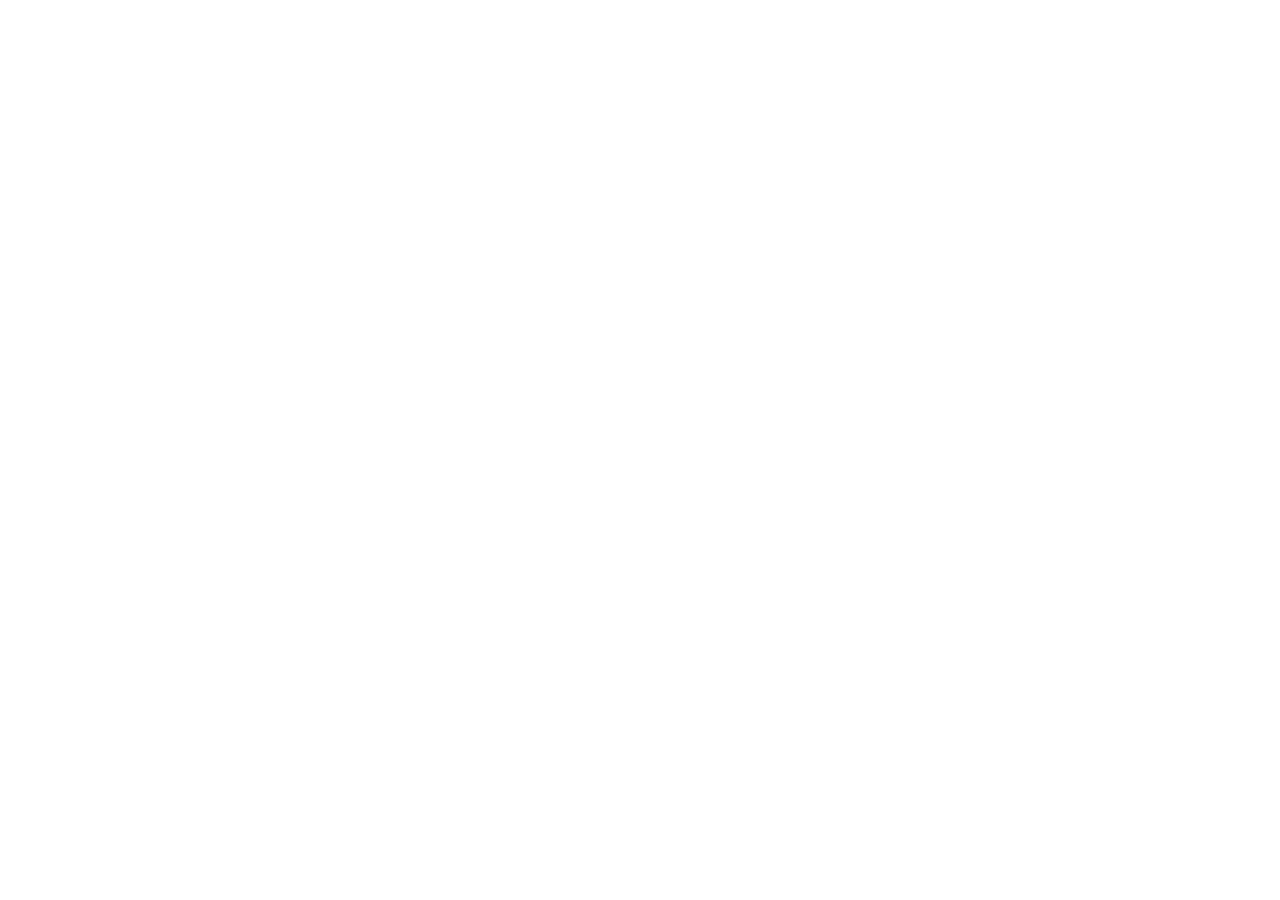
==== cart.html @ 9169c889 "Add files via upload" ====
<!DOCTYPE html>
<html lang="en">
<head>
    <meta charset="UTF-8">
    <meta http-equiv="X-UA-Compatible" content="IE=edge">
    <meta name="viewport" content="width=device-width, initial-scale=1.0">
    <title>stxrrydreams_</title>
</head>
<body>
    
</body>
</html>
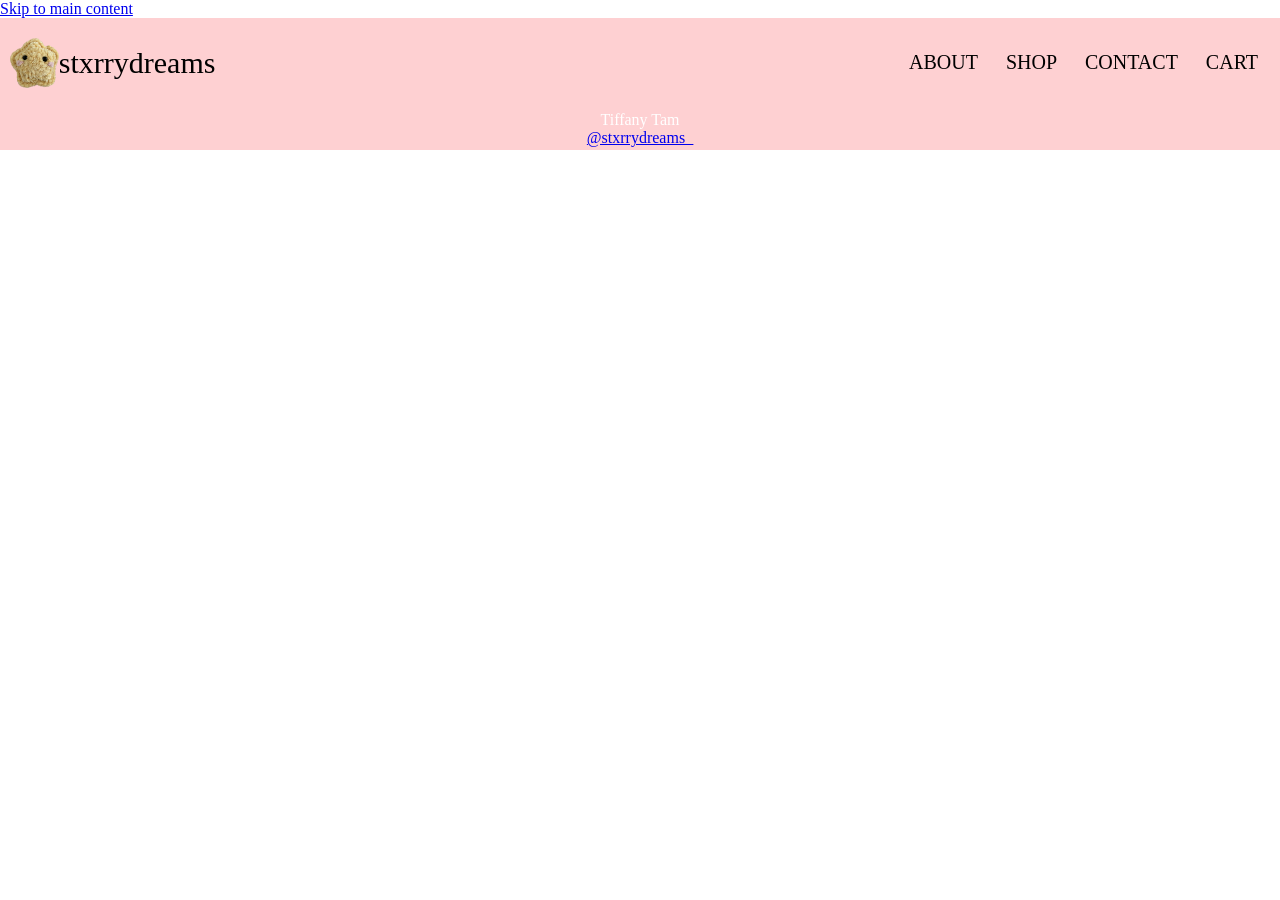
==== commit c4c97e1b: "Add files via upload" ====
--- a/cart.html
+++ b/cart.html
@@ -2,11 +2,59 @@
 <html lang="en">
 <head>
     <meta charset="UTF-8">
-    <meta http-equiv="X-UA-Compatible" content="IE=edge">
+    <!-- <meta http-equiv="X-UA-Compatible" content="IE=edge"> -->
     <meta name="viewport" content="width=device-width, initial-scale=1.0">
-    <title>stxrrydreams_</title>
+    <title>phone charms</title>
+    <link rel="stylesheet" href="css/newstyle.css">
+    <link rel="icon" type="image/x-icon" href="/images/favicon.ico">
+    <!-- Google Fonts -->
+    <!-- Font Awesome: nav -->
+    
 </head>
 <body>
-    
+    <a class="skip" href="#skip">Skip to main content</a> 
+    <header class="header">
+        <nav class="navbar">
+            <!-- logo -->
+            <a href="index.html" class="logo-name"><img src="images/stxrry.png" alt="logo" height="50px"> stxrrydreams</a>
+
+            <div class="nav-links">
+                <ul>
+                    <li>
+                        <a href="index.html" class="nav_item">ABOUT</a>
+                    </li>
+
+                    <li>
+                        <a href="shop.html" class="nav_item">SHOP</a>
+                    </li>
+
+                    <li>
+                        <a href="contact.html" class="nav_item">CONTACT</a>
+                    </li>
+
+                    <li>
+                        <a href="cart.html" class="nav_item">CART</a>
+                    </li>
+                </ul>
+            </div>
+        </nav>
+    </header>
+
+    <!-- <h1 class="products">CART</h1> -->
+
+    <section class="cart">
+        <div class="Cart-Container">
+            <div class=”Cart-Header”>
+                
+            </div>
+        </div>
+    </section>
+
+    <footer>
+        <p>Tiffany Tam<br>
+            <a href="https://www.instagram.com/stxrrydreams_/" target="_blank" rel="noopener noreferrer">@stxrrydreams_</a>
+        <!-- <a href="mailto:xyz@example.com">zyx@example.com</a></p> -->
+    </footer>
+
 </body>
 </html>
--- a/css/newstyle.css
+++ b/css/newstyle.css
@@ -0,0 +1,430 @@
+* {
+    padding: 0; 
+    margin: 0; 
+    /* box-sizing: border-box; */
+}
+
+/* skip to main content */ 
+
+
+/* nav CSS for all pages */
+
+.navbar {
+    display: flex; 
+    min-height: 10vh; 
+    width: 100%; 
+    background: #fed0d2; 
+    position: relative; 
+}
+
+.logo-name {
+    display: flex; 
+    align-items: center; 
+    text-decoration: none;
+    color: #000; 
+    font-size: 30px; 
+}
+
+nav {
+    display: flex; 
+    box-sizing: border-box; 
+    padding: 10px; 
+    width: 100%;
+    justify-content: space-between; 
+    align-items: center; 
+} 
+
+.nav-links {
+    flex: 1; 
+    text-align: right; 
+} 
+
+.nav-links ul li {
+    list-style: none; 
+    display: inline-block; 
+    padding: 8px 12px; 
+    position: relative; 
+} 
+
+.nav_item {
+    color: #000000; 
+    text-decoration: none; 
+    font-size: 20px;
+} 
+
+.nav-links ul li::after {
+    content: ''; 
+    width: 0%; 
+    height: 2px; 
+    background: #000000; 
+    display: block; 
+    margin: auto; 
+    transition: 0.5s; 
+}
+
+.nav-links ul li:hover::after {
+    width: 100%; 
+} 
+
+/* intro CSS for index */
+
+.intro {
+    display: flex; 
+    justify-content: center; 
+    align-items: center;
+    min-height: 75vh; 
+    width: 100%; 
+    background-image: url("/images/intro-opacity.png"); 
+    box-shadow: 0 4px 8px 0 rgba(0, 0, 0, 0.2), 0 6px 20px 0 rgba(0, 0, 0, 0.19);
+    background-position: center; 
+    background-size: cover; 
+    position: relative; 
+    text-align: center;
+}
+
+.intro h1 {
+    font-size: 50px;
+}
+
+.intro p {
+    margin: 10px 0 35px; 
+    font-size: 18px; 
+}
+
+.intro-btn {
+    display: inline-block; 
+    text-decoration: none; 
+    color: #000000; 
+    border: 1px solid #000000; 
+    padding: 10px 35px; 
+    font-size: 15px; 
+    background: transparent; 
+    position: relative; 
+    cursor: pointer; 
+}
+
+.intro-btn:hover {
+    border: 1px solid #fff; 
+    background-color: #fff; 
+    transition: 0.5s; 
+} 
+
+/* intro CSS for index */
+
+.row {
+    display: flex; 
+    min-height: 60vh; 
+    /* padding-bottom: 15px;  */
+}
+
+.about {
+    flex: 1; 
+}
+
+/* .about:first-child {
+    margin-right: 20px; 
+} */
+
+#about-pic {
+    background-image: url("/images/distraught.JPG"); 
+    background-repeat: no-repeat;
+}    
+
+#about-text {
+    display: flex; 
+    flex-direction: column;
+    justify-content: center; 
+    align-items: center; 
+    position: relative; 
+    text-align: center;
+    margin: auto; 
+}
+
+#about-text h1 {
+    font-size: 30px; 
+}
+
+#about-text p {
+    font-size: 18px; 
+}
+
+/* .column {
+    box-shadow: #000;
+} */
+
+#about-text {
+    padding: 10rem 0 5rem 0;
+    overflow: hidden;
+}
+  
+/* shop CSS in index */
+
+.section {
+    /* background-color: #fed0d2; */
+    background: rgba(254, 208, 210, 0.50);
+    /* background: rgba(0, 151, 19, 0.3); */
+    padding-top: 30px;
+    padding-bottom: 50px; 
+}
+
+.cat-center {
+    display: flex;
+    align-items: center;
+    justify-content: center;
+    max-width: 114rem;
+    margin: auto;
+    padding: 0 3rem;
+}
+  
+.cat-center .cat {
+    max-width: 37rem;
+    height: 25rem;
+    overflow: hidden;
+    position: relative;
+    cursor: pointer;
+    text-align: center;
+}
+  
+.cat-center .cat:not(:last-child) {
+    margin-right: 3rem;
+}
+  
+.cat-center .cat img {
+    width: 36.5rem;
+    height: 100%;
+    margin: auto;
+    object-fit: cover;
+    transition: all 2s ease;
+}
+
+.cat-center .cat:hover img {
+    transform: scale(1.1);
+}
+
+.cat-center .cat div {
+    position: absolute;
+    bottom: 15%;
+    left: 50%;
+    transform: translateX(-50%);
+    background-color: var(--white);
+    width: 18rem;
+    height: 5rem;
+    line-height: 5rem;
+    text-align: center;
+    font-size: 2rem;
+    font-weight: 500;
+}
+
+.cat p {
+    background-color: #fff; 
+    color:#000; 
+    text-decoration: none;
+}
+
+.title {
+    text-align: center;
+    margin-bottom: 5rem;
+}
+
+.title h1 {
+    font-size: 3rem;
+    text-transform: uppercase;
+    margin-bottom: 1rem;
+    font-weight: 500;
+}
+
+/* contact CSS in index */
+
+.contact-info {
+    padding-top: 65px;
+    text-align: center;
+    margin-bottom: 5rem;
+
+}
+
+.contact-info h1 {
+    font-size: 3rem;
+    text-transform: uppercase;
+    margin-bottom: 1rem;
+    font-weight: 500;
+}
+
+.contact-info p {
+    padding-bottom: 10px;
+}
+
+/* footer CSS for all pages */
+
+footer {
+    text-align: center;
+    padding: 3px;
+    background-color: #fed0d2;
+    color: white;
+}
+
+/* .footer a {
+    text-decoration: none; 
+    color: #fff; 
+} */
+
+.footer-insta {
+    text-decoration-color: #fff;
+    text-decoration: none; 
+    color: #fff; 
+}
+
+/* form */
+
+.contact-header {
+    text-align: center; 
+    padding-top: 30px; 
+    font-size: 35px;
+}
+
+input[type=text], select, textarea {
+    width: 100%;
+    padding: 10px;
+    border: 1px solid #ccc;
+    border-radius: 4px;
+    box-sizing: border-box;
+    margin-top: 6px;
+    margin-bottom: 16px;
+    resize: vertical;
+}
+  
+input[type=submit] {
+    background-color: #fed0d2;
+    color: black;
+    padding: 12px 20px;
+    border: none;
+    border-radius: 4px;
+    cursor: pointer;
+}
+  
+input[type=submit]:hover {
+    background-color: #fed0d2;
+}
+  
+.container {
+    box-sizing: border-box;
+    border-radius: 5px;
+    background-color: #fff;
+    padding: 20px;
+}
+
+.req {
+    color: red; 
+}
+
+/* .req-info {
+    padding-top: 5px; 
+} */
+
+  /* shop CSS */ 
+
+.products {
+    text-align: center; 
+    padding-top: 30px; 
+    font-size: 35px;
+}
+ 
+.shop-products { 
+    /* padding-top: 30px;  */
+    padding: 30px; 
+    display: flex;
+    flex-wrap: wrap; 
+    justify-content: center; 
+    gap: 20px; 
+}
+
+.shop-products > figure {
+    flex-basis: 350px; 
+} 
+
+.shop-products figure img {
+    object-fit: cover; 
+    max-width: 100%; 
+    max-height: 100%; 
+    vertical-align: middle; 
+    border-radius: 5px;
+}
+
+.gallery__img { 
+    opacity: 1.0; 
+    filter: alpha(opacity=100); 
+} 
+
+.gallery__img:hover {
+    /* transform: scale(1.05);  */
+     opacity: 0.8; 
+     filter: alpha(opacity=80); 
+} 
+
+.gallery__item:hover {
+    text-decoration: underline;
+}
+
+.coming-soon {
+    opacity: 1.0; 
+    filter: alpha(opacity=100); 
+}
+
+/* .coming-soon:hover {
+    opacity: 0.8; 
+     filter: alpha(opacity=80); 
+} */
+
+.caption {
+    padding-top: 10px;
+    text-align: center;
+}
+
+/* .caption:hover {
+    text-decoration: underline;
+} */
+
+/* collections CSS + jewelry + keychains + phone charms (as of right now) */ 
+
+/* .collections-products {
+    text-align: center; 
+    padding-top: 30px; 
+    font-size: 35px;
+}
+
+.collection-shop {
+    padding: 30px; 
+    display: flex;
+    flex-wrap: wrap; 
+    justify-content: center; 
+    gap: 20px; 
+}
+
+.collection-shop > figure {
+    flex-basis: 350px; 
+} 
+
+.collection-shop figure img {
+    object-fit: cover; 
+    max-width: 100%; 
+    max-height: 100%; 
+    vertical-align: middle; 
+    border-radius: 5px;
+}
+
+.collection__img:hover {
+    transform: scale(1.05); 
+     opacity: 0.8; 
+     filter: alpha(opacity=80); 
+}  */
+
+/* .coming-soon {
+    opacity: 1.0; 
+    filter: alpha(opacity=100); 
+}
+
+.coming-soon:hover {
+    opacity: 0.8; 
+     filter: alpha(opacity=80); 
+} */
+
+/* cart CSS */ 
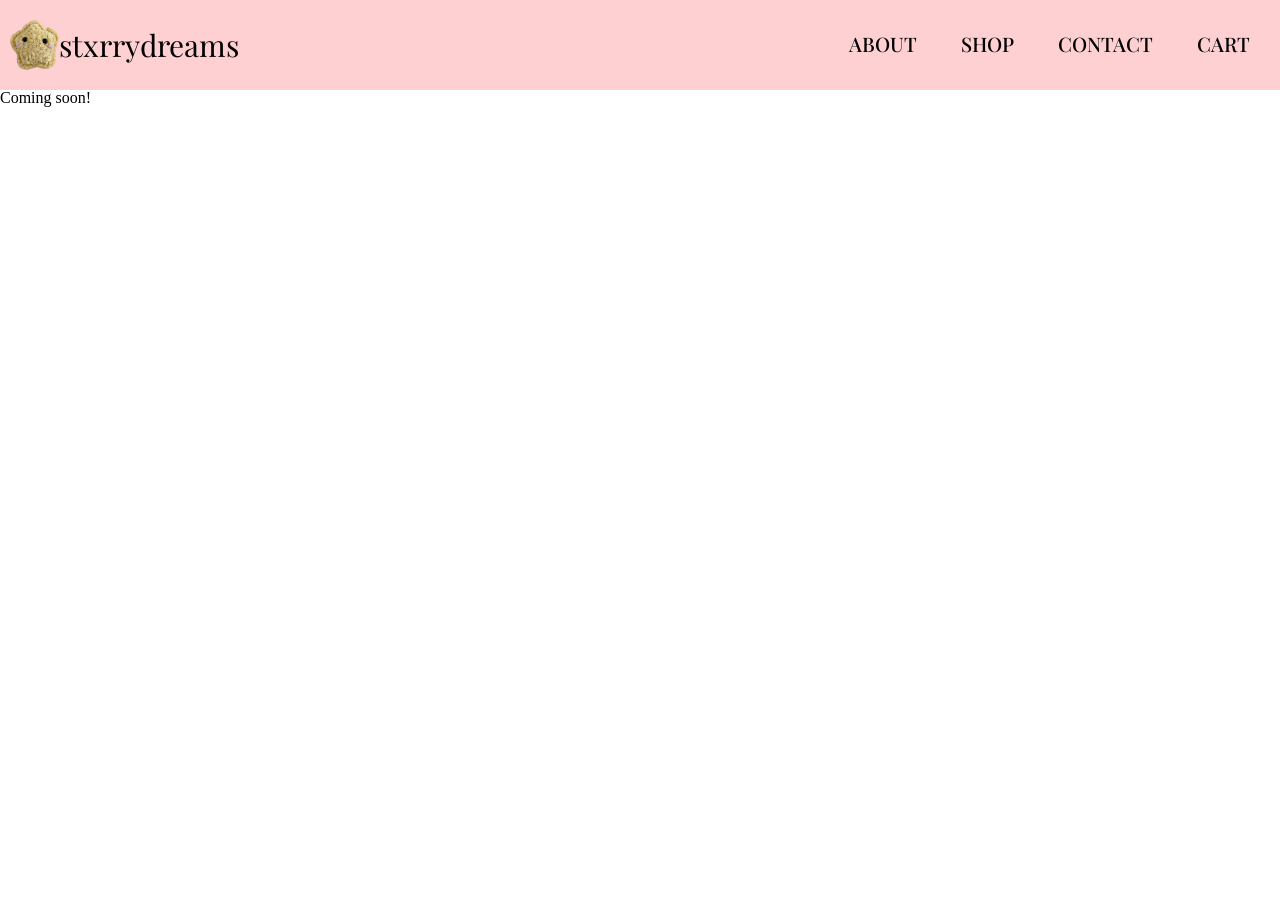
==== commit 77b1b8dd: "Add files via upload" ====
--- a/cart.html
+++ b/cart.html
@@ -5,10 +5,13 @@
     <!-- <meta http-equiv="X-UA-Compatible" content="IE=edge"> -->
     <meta name="viewport" content="width=device-width, initial-scale=1.0">
     <title>phone charms</title>
+    <link rel="stylesheet" href="css/html5reset.css">
     <link rel="stylesheet" href="css/newstyle.css">
     <link rel="icon" type="image/x-icon" href="/images/favicon.ico">
     <!-- Google Fonts -->
-    <!-- Font Awesome: nav -->
+    <link rel="preconnect" href="https://fonts.googleapis.com">
+    <link rel="preconnect" href="https://fonts.gstatic.com" crossorigin>
+    <link href="https://fonts.googleapis.com/css2?family=Playfair+Display:wght@400;600&display=swap" rel="stylesheet">
     
 </head>
 <body>
@@ -45,16 +48,15 @@
     <section class="cart">
         <div class="Cart-Container">
             <div class=”Cart-Header”>
-                
+                <h1>Coming soon!</h1>
             </div>
         </div>
     </section>
 
-    <footer>
+    <!-- <footer>
         <p>Tiffany Tam<br>
             <a href="https://www.instagram.com/stxrrydreams_/" target="_blank" rel="noopener noreferrer">@stxrrydreams_</a>
-        <!-- <a href="mailto:xyz@example.com">zyx@example.com</a></p> -->
-    </footer>
+    </footer> -->
 
 </body>
 </html>
--- a/css/newstyle.css
+++ b/css/newstyle.css
@@ -1,3 +1,5 @@
+/* font-family: 'Playfair Display', serif; */
+
 * {
     padding: 0; 
     margin: 0; 
@@ -5,7 +7,21 @@
 }
 
 /* skip to main content */ 
-
+.skip {
+    background-color: #fff; 
+    color: #000; 
+    left: 50%; 
+    position: absolute; 
+    padding: 10px; 
+    transform: translate(-50%, -100%);
+    transition: transform 0.3s; 
+    z-index: 100; 
+    font-size: 24px; 
+} 
+
+.skip:focus {
+    transform: translate(-50%, 0%);
+}
 
 /* nav CSS for all pages */
 
@@ -27,22 +43,26 @@
 
 nav {
     display: flex; 
+    /* text-align: center; */
     box-sizing: border-box; 
     padding: 10px; 
     width: 100%;
     justify-content: space-between; 
     align-items: center; 
+    font-family: 'Playfair Display', serif;
+    font-weight: 400;
 } 
 
 .nav-links {
     flex: 1; 
     text-align: right; 
+    font-weight: 500;
 } 
 
 .nav-links ul li {
     list-style: none; 
     display: inline-block; 
-    padding: 8px 12px; 
+    padding: 8px 20px; 
     position: relative; 
 } 
 
@@ -66,6 +86,14 @@
     width: 100%; 
 } 
 
+/* .nav_links ul li:focus::after,
+.nav_links ul li:active::after {
+    width: 100%; 
+    transition: none; 
+    border-bottom: 2px solid black; 
+} */
+
+
 /* intro CSS for index */
 
 .intro {
@@ -74,7 +102,7 @@
     align-items: center;
     min-height: 75vh; 
     width: 100%; 
-    background-image: url("/images/intro-opacity.png"); 
+    background-image: url("../images/intro-opacity.png"); 
     box-shadow: 0 4px 8px 0 rgba(0, 0, 0, 0.2), 0 6px 20px 0 rgba(0, 0, 0, 0.19);
     background-position: center; 
     background-size: cover; 
@@ -83,12 +111,14 @@
 }
 
 .intro h1 {
-    font-size: 50px;
+    font-size: 50px; 
+    font-family: 'Playfair Display', serif;
 }
 
 .intro p {
     margin: 10px 0 35px; 
     font-size: 18px; 
+    /* font-family: gayaku; */
 }
 
 .intro-btn {
@@ -109,7 +139,7 @@
     transition: 0.5s; 
 } 
 
-/* intro CSS for index */
+/* about CSS for index */
 
 .row {
     display: flex; 
@@ -126,7 +156,7 @@
 } */
 
 #about-pic {
-    background-image: url("/images/distraught.JPG"); 
+    background-image: url("../images/distraught.JPG"); 
     background-repeat: no-repeat;
 }    
 
@@ -142,6 +172,7 @@
 
 #about-text h1 {
     font-size: 30px; 
+    font-family: 'Playfair Display', serif;
 }
 
 #about-text p {
@@ -181,7 +212,7 @@
     height: 25rem;
     overflow: hidden;
     position: relative;
-    cursor: pointer;
+    /* cursor: pointer; */
     text-align: center;
 }
   
@@ -212,7 +243,8 @@
     line-height: 5rem;
     text-align: center;
     font-size: 2rem;
-    font-weight: 500;
+    font-family: 'Playfair Display', serif;
+    font-weight: 600;
 }
 
 .cat p {
@@ -221,6 +253,10 @@
     text-decoration: none;
 }
 
+.cat {
+    text-decoration: none;
+}
+
 .title {
     text-align: center;
     margin-bottom: 5rem;
@@ -229,8 +265,14 @@
 .title h1 {
     font-size: 3rem;
     text-transform: uppercase;
-    margin-bottom: 1rem;
-    font-weight: 500;
+    margin-bottom: 1rem; 
+    font-family: 'Playfair Display', serif;
+    font-weight: 600;
+}
+
+.title p { 
+    font-size: 20px;
+    font-weight: 400; 
 }
 
 /* contact CSS in index */
@@ -246,31 +288,52 @@
     font-size: 3rem;
     text-transform: uppercase;
     margin-bottom: 1rem;
-    font-weight: 500;
+    font-family: 'Playfair Display', serif;
+    font-weight: 600;
 }
 
 .contact-info p {
-    padding-bottom: 10px;
-}
+    padding-bottom: 15px; 
+    font-size: 20px;
+    font-weight: 400; 
+} 
+
+.contact-btn {
+    display: inline-block; 
+    text-decoration: none; 
+    color: #000000; 
+    border: 1px solid #000000; 
+    padding: 10px 35px; 
+    font-size: 15px; 
+    background: transparent; 
+    position: relative; 
+    cursor: pointer; 
+}
+
+.contact-btn:hover {
+    border: 1px solid #fed0d2; 
+    background-color: #fed0d2; 
+    transition: 0.5s; 
+} 
 
 /* footer CSS for all pages */
 
 footer {
     text-align: center;
-    padding: 3px;
+    padding: 15px;
     background-color: #fed0d2;
-    color: white;
-}
-
-/* .footer a {
+    color: black;
+}
+
+.footer a {
     text-decoration: none; 
-    color: #fff; 
-} */
+    color: #000; 
+}
 
 .footer-insta {
-    text-decoration-color: #fff;
+    text-decoration-color: #000;
     text-decoration: none; 
-    color: #fff; 
+    color: #000; 
 }
 
 /* form */
@@ -325,7 +388,9 @@
 .products {
     text-align: center; 
     padding-top: 30px; 
-    font-size: 35px;
+    font-size: 35px; 
+    font-family: 'Playfair Display', serif;
+    font-weight: 700;
 }
  
 .shop-products { 
@@ -428,3 +493,55 @@
 } */
 
 /* cart CSS */ 
+.Cart-Header h1 {
+    text-align: center; 
+}
+
+.about-links {
+    text-decoration: underline; 
+    color: slateblue; 
+}
+
+/* CSS for gallery */ 
+.gallery {
+    margin: 0; 
+}
+
+.image-grid { 
+    --gap: 16px; 
+    --num-cols: 4; 
+    --row-height: 300px; 
+
+    box-sizing: border-box; 
+    padding: var(--gap); 
+
+    display: grid; 
+    grid-template-columns: repeat(var(--num-cols), 1fr); 
+    grid-auto-rows: var(--row-height);  
+
+    gap: var(--gap); 
+}
+
+.image-grid > img {
+    width: 100%; 
+    height: 100%; 
+    object-fit: cover;
+} 
+
+/* image takes up 2 columns */
+.image-grid-col-2 {
+    grid-column: span 2; 
+}
+
+/* image takes up 2 rows */
+.image-grid-row-2 {
+    grid-row: span 2; 
+}
+
+/* anything under 1024px */
+@media screen and (max-width: 1024px) {
+    .image-grid {
+        --num-cols: 2; 
+        --row-height: 200px; 
+    }
+}
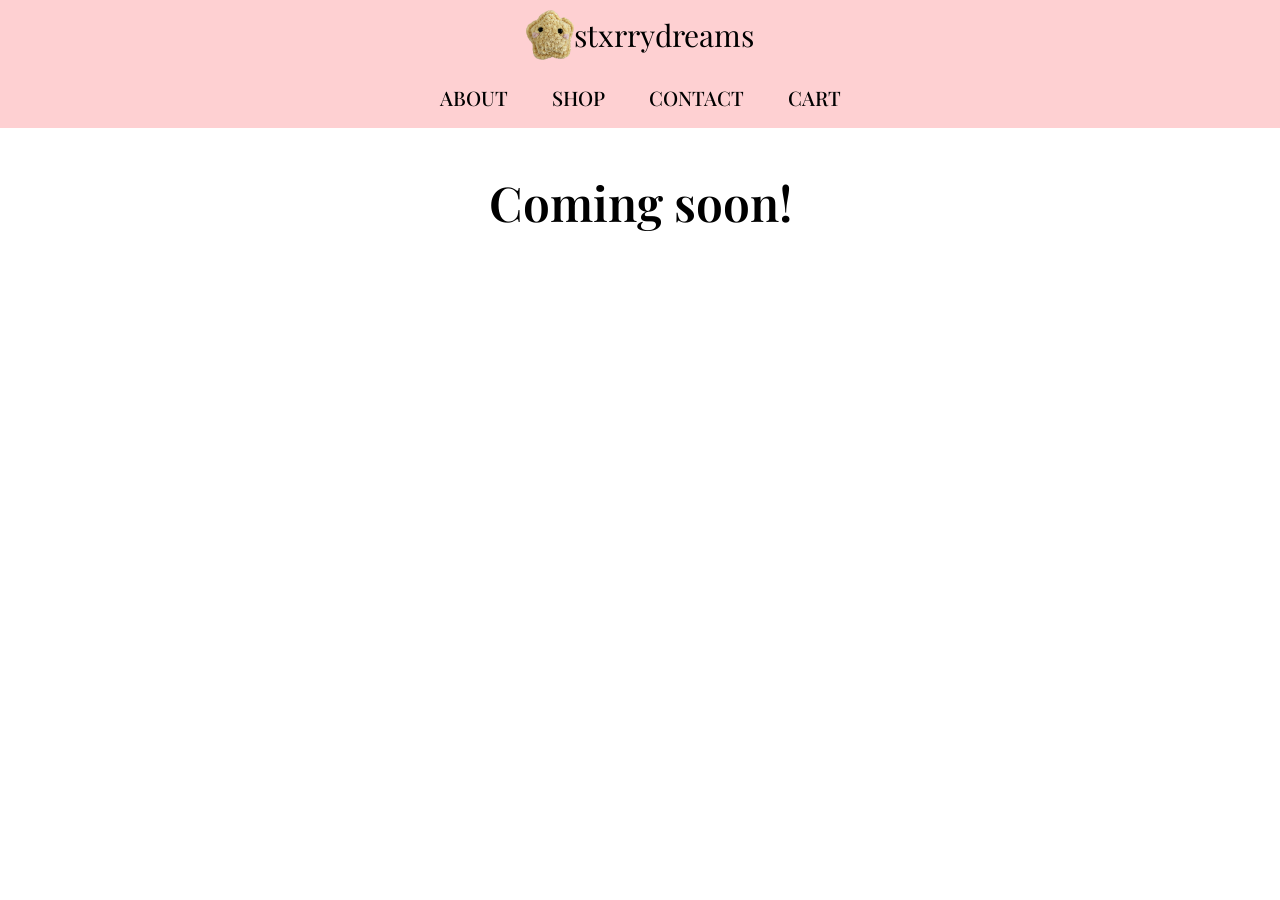
==== commit da9597a8: "Add files via upload" ====
--- a/cart.html
+++ b/cart.html
@@ -24,7 +24,7 @@
             <div class="nav-links">
                 <ul>
                     <li>
-                        <a href="index.html" class="nav_item">ABOUT</a>
+                        <a href="index.html#about" class="nav_item">ABOUT</a>
                     </li>
 
                     <li>
--- a/css/newstyle.css
+++ b/css/newstyle.css
@@ -25,7 +25,219 @@
 
 /* nav CSS for all pages */
 
+/* Default CSS for screens smaller than 780px */
 .navbar {
+    display: flex;
+    flex-direction: column;
+    min-height: 10vh;
+    width: 100%;
+    background: #fed0d2;
+    position: relative;
+}
+
+.logo-name {
+    display: flex;
+    align-items: center;
+    text-decoration: none;
+    color: #000;
+    font-size: 30px;
+}
+
+nav {
+    display: flex;
+    box-sizing: border-box;
+    padding: 10px;
+    width: 100%;
+    justify-content: center;
+    align-items: center;
+    flex-direction: column;
+    font-family: 'Playfair Display', serif;
+    font-weight: 400;
+}
+
+.nav-links {
+    display: flex;
+    flex-direction: column;
+    align-items: center;
+    font-weight: 500;
+    margin-top: 20px;
+}
+
+.nav-links ul {
+    padding: 0;
+    margin: 0;
+}
+
+.nav-links ul li {
+    list-style: none;
+    display: block;
+    padding: 8px 0;
+    position: relative;
+}
+
+.nav_item {
+    color: #000000;
+    text-decoration: none;
+    font-size: 20px;
+}
+
+.nav-links ul li::after {
+    content: '';
+    width: 0%;
+    height: 2px;
+    background: #000000;
+    display: block;
+    margin: auto;
+    transition: 0.5s;
+}
+
+.nav-links ul li:hover::after {
+    width: 100%;
+}
+
+/* .nav_item:active::after {
+    text-decoration: underline;
+}  */
+
+/* Media Query for screens greater than 780px */
+@media screen and (min-width: 780px) {
+    .navbar {
+        display: flex; 
+        min-height: 10vh; 
+        width: 100%; 
+        background: #fed0d2; 
+        position: relative; 
+    }
+    
+    .logo-name {
+        display: flex; 
+        align-items: center; 
+        text-decoration: none;
+        color: #000; 
+        font-size: 30px; 
+    }
+    
+    nav {
+        display: flex; 
+        box-sizing: border-box; 
+        padding: 10px; 
+        width: 100%;
+        justify-content: space-between; 
+        align-items: center; 
+        font-family: 'Playfair Display', serif;
+        font-weight: 400;
+    } 
+    
+    .nav-links {
+        flex: 1; 
+        text-align: right; 
+        font-weight: 500;
+    } 
+    
+    .nav-links ul li {
+        list-style: none; 
+        display: inline-block; 
+        padding: 8px 20px; 
+        position: relative; 
+    } 
+    
+    .nav_item {
+        color: #000000; 
+        text-decoration: none; 
+        font-size: 20px; 
+    } 
+    
+    .nav-links ul li::after {
+        content: ''; 
+        width: 0%; 
+        height: 2px; 
+        background: #000000; 
+        display: block; 
+        margin: auto; 
+        transition: 0.5s; 
+    }
+    
+    .nav-links ul li:hover::after {
+        width: 100%; 
+    }
+
+    /* .navbar-inverse .navbar-nav > li > a.active,
+.navbar-inverse .navbar-nav > li > a.active:hover,
+.navbar-inverse .navbar-nav > li > a.active:focus{ */
+}
+
+@media screen and (min-width: 1000px) {
+    .navbar {
+        display: flex; 
+        min-height: 10vh; 
+        width: 100%; 
+        background: #fed0d2; 
+        position: relative; 
+    }
+    
+    .logo-name {
+        display: flex; 
+        align-items: center; 
+        text-decoration: none;
+        color: #000; 
+        font-size: 30px; 
+    }
+    
+    nav {
+        display: flex; 
+        box-sizing: border-box; 
+        padding: 10px; 
+        width: 100%;
+        justify-content: space-between; 
+        align-items: center; 
+        font-family: 'Playfair Display', serif;
+        font-weight: 400;
+    } 
+    
+    .nav-links {
+        flex: 1; 
+        text-align: right; 
+        font-weight: 500;
+    } 
+    
+    .nav-links ul li {
+        list-style: none; 
+        display: inline-block; 
+        padding: 8px 20px; 
+        position: relative; 
+    } 
+    
+    .nav_item {
+        color: #000000; 
+        text-decoration: none; 
+        font-size: 20px; 
+        align-items: flex-end;
+    } 
+    
+    .nav-links ul li::after {
+        content: ''; 
+        width: 0%; 
+        height: 2px; 
+        background: #000000; 
+        display: block; 
+        margin: auto; 
+        transition: 0.5s; 
+    }
+    
+    .nav-links ul li:hover::after {
+        width: 100%; 
+    }
+
+    /* .nav-links ul li:active::after {
+        text-decoration: underline;
+    } */ 
+
+    /* .nav_item a:focus, .nav_item a:active {
+        text-decoration: underline;
+    } */
+}
+
+/* .navbar {
     display: flex; 
     min-height: 10vh; 
     width: 100%; 
@@ -43,7 +255,6 @@
 
 nav {
     display: flex; 
-    /* text-align: center; */
     box-sizing: border-box; 
     padding: 10px; 
     width: 100%;
@@ -69,7 +280,7 @@
 .nav_item {
     color: #000000; 
     text-decoration: none; 
-    font-size: 20px;
+    font-size: 20px; 
 } 
 
 .nav-links ul li::after {
@@ -84,7 +295,7 @@
 
 .nav-links ul li:hover::after {
     width: 100%; 
-} 
+}  */
 
 /* .nav_links ul li:focus::after,
 .nav_links ul li:active::after {
@@ -113,6 +324,7 @@
 .intro h1 {
     font-size: 50px; 
     font-family: 'Playfair Display', serif;
+    font-weight: 600; 
 }
 
 .intro p {
@@ -142,119 +354,97 @@
 /* about CSS for index */
 
 .row {
-    display: flex; 
+    display: flex;
+    flex-wrap: wrap;
+    align-items: center;
     min-height: 60vh; 
-    /* padding-bottom: 15px;  */
-}
-
-.about {
-    flex: 1; 
-}
-
-/* .about:first-child {
-    margin-right: 20px; 
-} */
-
-#about-pic {
-    background-image: url("../images/distraught.JPG"); 
+    padding: 35px; 
+    justify-content: center;
+  }
+
+  iframe {
+    max-width: 100%; 
+  }
+  
+  .about-vid {
+    flex-basis: 40%; 
+    height: auto; 
+    justify-content: center; 
+    align-items: center;
+  }
+
+  /* .about {
+    flex: 1;
+  }
+   */
+  .about:first-child {
+    margin-right: 20px;
+  }
+  
+  /* #about-pic {
+    background-image: url("../images/distraught.JPG");
     background-repeat: no-repeat;
-}    
-
-#about-text {
-    display: flex; 
+  } */
+  
+  #about-text {
+    display: flex;
     flex-direction: column;
-    justify-content: center; 
-    align-items: center; 
-    position: relative; 
+    justify-content: center;
+    align-items: center;
+    position: relative;
     text-align: center;
-    margin: auto; 
-}
-
-#about-text h1 {
-    font-size: 30px; 
+    margin: auto;
+  }
+  
+  #about-text h1 {
+    font-size: 30px;
     font-family: 'Playfair Display', serif;
-}
-
-#about-text p {
-    font-size: 18px; 
-}
-
-/* .column {
-    box-shadow: #000;
-} */
-
-#about-text {
-    padding: 10rem 0 5rem 0;
+    padding-bottom: 10px;
+  }
+  
+  #about-text p {
+    font-size: 18px;
+  }
+  
+  #about-text {
     overflow: hidden;
-}
+  }
+
+  @media screen and (min-width: 780px) {
+    /* .row {
+      display: flex;
+      min-height: 60vh;
+    } */
+    
+    /* .about {
+      flex: 1;
+      display: flex;
+      flex-direction: column;
+      justify-content: center;
+      align-items: center;
+    }
+    
+    .about:first-child {
+      margin-right: 0;
+      margin-bottom: 20px;
+    } */
+    
+    .about-vid {
+        width: 560; 
+        height: 315;
+    }
+    
+    #about-text {
+      text-align: center;
+    }
+  }
   
 /* shop CSS in index */
 
 .section {
-    /* background-color: #fed0d2; */
     background: rgba(254, 208, 210, 0.50);
-    /* background: rgba(0, 151, 19, 0.3); */
     padding-top: 30px;
     padding-bottom: 50px; 
-}
-
-.cat-center {
-    display: flex;
-    align-items: center;
-    justify-content: center;
-    max-width: 114rem;
-    margin: auto;
-    padding: 0 3rem;
-}
-  
-.cat-center .cat {
-    max-width: 37rem;
-    height: 25rem;
-    overflow: hidden;
-    position: relative;
-    /* cursor: pointer; */
-    text-align: center;
-}
-  
-.cat-center .cat:not(:last-child) {
-    margin-right: 3rem;
-}
-  
-.cat-center .cat img {
-    width: 36.5rem;
-    height: 100%;
-    margin: auto;
-    object-fit: cover;
-    transition: all 2s ease;
-}
-
-.cat-center .cat:hover img {
-    transform: scale(1.1);
-}
-
-.cat-center .cat div {
-    position: absolute;
-    bottom: 15%;
-    left: 50%;
-    transform: translateX(-50%);
-    background-color: var(--white);
-    width: 18rem;
-    height: 5rem;
-    line-height: 5rem;
-    text-align: center;
-    font-size: 2rem;
-    font-family: 'Playfair Display', serif;
-    font-weight: 600;
-}
-
-.cat p {
-    background-color: #fff; 
-    color:#000; 
-    text-decoration: none;
-}
-
-.cat {
-    text-decoration: none;
 }
 
 .title {
@@ -273,8 +463,170 @@
 .title p { 
     font-size: 20px;
     font-weight: 400; 
-}
-
+} 
+
+.container {
+    padding: 30px; 
+    display: flex;
+    flex-wrap: wrap; 
+    justify-content: center; 
+    gap: 20px; 
+}
+
+.container > img {
+    flex-basis: 350px; 
+} 
+
+.box { 
+    text-align: center; 
+} 
+
+.container img {
+    width: 100%; 
+    height: 100%; 
+    vertical-align: center;
+} 
+
+.box h1 {
+    background-color: #fff; 
+    color:#000; 
+    text-decoration: none;
+}
+
+.box h1 a:visited {
+    background-color: #fff; 
+    color:#000; 
+    text-decoration: none;
+}
+
+.box {
+    text-decoration: none;
+}
+
+@media screen and (min-width: 780px) { 
+    .container {
+        display: grid;
+        grid-template-columns: repeat(2, 1fr);
+        gap: 20px;
+      }
+      
+      .box {
+        max-width: 37rem;
+        height: 25rem;
+        overflow: hidden;
+        position: relative;
+        text-align: center;
+      }
+      
+      .box img {
+        width: 100%;
+        height: 100%;
+        object-fit: cover;
+        transition: all 2s ease;
+      }
+      
+      .box:hover img {
+        transform: scale(1.1);
+      }
+      
+      .box div {
+        position: absolute;
+        bottom: 15%;
+        left: 50%;
+        transform: translateX(-50%);
+        background-color: var(--white);
+        width: 18rem;
+        height: 5rem;
+        line-height: 5rem;
+        text-align: center;
+        font-size: 2rem;
+        font-family: 'Playfair Display', serif;
+        font-weight: 600;
+      }
+      
+      .box h1 {
+        background-color: #fff; 
+        color:#000; 
+        text-decoration: none;
+      }
+    
+      .box h1 a:visited {
+        background-color: #fff; 
+        color:#000; 
+        text-decoration: none;
+      }
+      
+      .box {
+        text-decoration: none;
+      }
+      
+      .title {
+        text-align: center;
+        margin-bottom: 5rem;
+      }
+      
+      .title h1 {
+        font-size: 3rem;
+        text-transform: uppercase;
+        margin-bottom: 1rem; 
+        font-family: 'Playfair Display', serif;
+        font-weight: 600;
+      }
+      
+      .title p { 
+        font-size: 20px;
+        font-weight: 400; 
+      }
+    
+}
+
+@media screen and (min-width: 1000px) {
+    .container {
+        display: flex;
+        align-items: center;
+        justify-content: center;
+        max-width: 114rem;
+        margin: auto;
+        padding: 0 3rem;
+        flex-wrap: nowrap;
+      }
+      
+      .container .box {
+        max-width: 37rem;
+        height: 25rem;
+        overflow: hidden;
+        position: relative;
+        text-align: center;
+        flex: 1;
+      }
+      
+      .container .box img {
+        width: 100%;
+        height: 100%;
+        margin: auto;
+        object-fit: cover;
+        transition: all 2s ease;
+      }
+      
+      .container .box:hover img {
+        transform: scale(1.1);
+      }
+      
+      .container .box div {
+        position: absolute;
+        bottom: 15%;
+        left: 50%;
+        transform: translateX(-50%);
+        background-color: var(--white);
+        width: 18rem;
+        height: 5rem;
+        line-height: 5rem;
+        text-align: center;
+        font-size: 2rem;
+        font-family: 'Playfair Display', serif;
+        font-weight: 600;
+      }
+}
 /* contact CSS in index */
 
 .contact-info {
@@ -319,6 +671,9 @@
 /* footer CSS for all pages */
 
 footer {
+    /* position: fixed;  */
+    bottom: 0px; 
+    width: 100%;  
     text-align: center;
     padding: 15px;
     background-color: #fed0d2;
@@ -376,12 +731,8 @@
 }
 
 .req {
-    color: red; 
-}
-
-/* .req-info {
-    padding-top: 5px; 
-} */
+    color: #0008FF; 
+}
 
   /* shop CSS */ 
 
@@ -399,6 +750,7 @@
     display: flex;
     flex-wrap: wrap; 
     justify-content: center; 
+    align-items: center;
     gap: 20px; 
 }
 
@@ -414,10 +766,14 @@
     border-radius: 5px;
 }
 
+.gallery_item {
+    max-width: 50%; 
+}
+
 .gallery__img { 
     opacity: 1.0; 
     filter: alpha(opacity=100); 
-} 
+}  
 
 .gallery__img:hover {
     /* transform: scale(1.05);  */
@@ -426,7 +782,7 @@
 } 
 
 .gallery__item:hover {
-    text-decoration: underline;
+    text-decoration: underline; 
 }
 
 .coming-soon {
@@ -448,53 +804,25 @@
     text-decoration: underline;
 } */
 
-/* collections CSS + jewelry + keychains + phone charms (as of right now) */ 
-
-/* .collections-products {
+@media screen and (min-width: 780px) {
+    .gallery_item {
+        max-width: 75%; 
+    }
+}
+
+@media screen and (min-width: 780px) {
+    .gallery_item {
+        max-width: 100%; 
+    }
+}
+
+/* cart CSS */ 
+.cart h1 { 
+    padding-top: 50px;
     text-align: center; 
-    padding-top: 30px; 
-    font-size: 35px;
-}
-
-.collection-shop {
-    padding: 30px; 
-    display: flex;
-    flex-wrap: wrap; 
-    justify-content: center; 
-    gap: 20px; 
-}
-
-.collection-shop > figure {
-    flex-basis: 350px; 
-} 
-
-.collection-shop figure img {
-    object-fit: cover; 
-    max-width: 100%; 
-    max-height: 100%; 
-    vertical-align: middle; 
-    border-radius: 5px;
-}
-
-.collection__img:hover {
-    transform: scale(1.05); 
-     opacity: 0.8; 
-     filter: alpha(opacity=80); 
-}  */
-
-/* .coming-soon {
-    opacity: 1.0; 
-    filter: alpha(opacity=100); 
-}
-
-.coming-soon:hover {
-    opacity: 0.8; 
-     filter: alpha(opacity=80); 
-} */
-
-/* cart CSS */ 
-.Cart-Header h1 {
-    text-align: center; 
+    font-family: 'Playfair Display', serif;
+    font-weight: 600; 
+    font-size: 3rem; 
 }
 
 .about-links {
@@ -509,8 +837,8 @@
 
 .image-grid { 
     --gap: 16px; 
-    --num-cols: 4; 
-    --row-height: 300px; 
+    --num-cols: 2; 
+    --row-height: 200px; 
 
     box-sizing: border-box; 
     padding: var(--gap); 
@@ -538,10 +866,36 @@
     grid-row: span 2; 
 }
 
-/* anything under 1024px */
-@media screen and (max-width: 1024px) {
+@media screen and (min-width: 780px) {
     .image-grid {
-        --num-cols: 2; 
-        --row-height: 200px; 
-    }
-}
+        --num-cols: 3; 
+        --row-height: 250px; 
+    }
+}
+
+@media screen and (min-width: 1000px) {
+    .image-grid {
+        --num-cols: 4; 
+        --row-height: 300px; 
+    }
+}
+
+.gallery-button {
+    
+    display: inline-block; 
+    text-decoration: none; 
+    color: #000000; 
+    border: 1px solid #000000; 
+    padding: 10px 35px; 
+    font-size: 15px; 
+    background: transparent; 
+    position: static; 
+    cursor: pointer; 
+    z-index: 1; 
+    transform: translate(50%, -100%);
+}
+    
+
+.gallery-button:hover { 
+    text-decoration: underline; 
+} 
